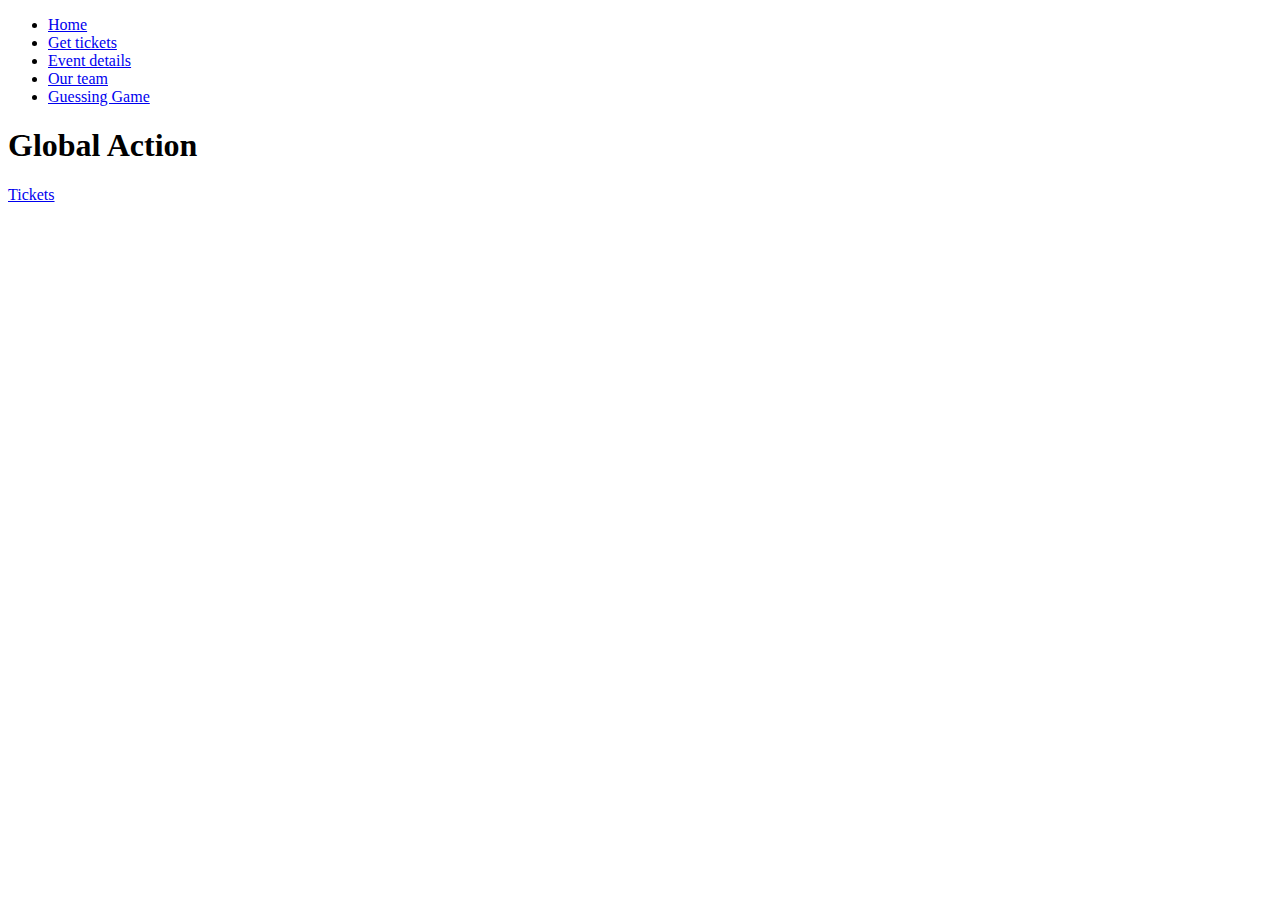
==== index.html @ 119efa30 "first commit" ====
<!DOCTYPE html>
<html lang="en">
<head>
	<title>Global Action</title>
	<link rel="stylesheet" href="style.css">
</head>
<body>
	<div class="wrapper">
		<div class="navbar">
			<ul>
				<li><a href="index.html">Home</a></li>
				<li><a href="page2.html">Get tickets</a></li>
				<li><a href="page3.html">Event details</a></li>
				<li><a href="page4.html">Our team</a></li>
				<li><a href="page5.html">Guessing Game</a></li>
			</ul>
		</div>
		<div class="header">
			<h1>Global Action</h1>
		</div>
		<div class="main">
			
			<p></p>
		</div>
	</div>
	
	<a href="page2.html">Tickets</a>
	
</body>

</html>
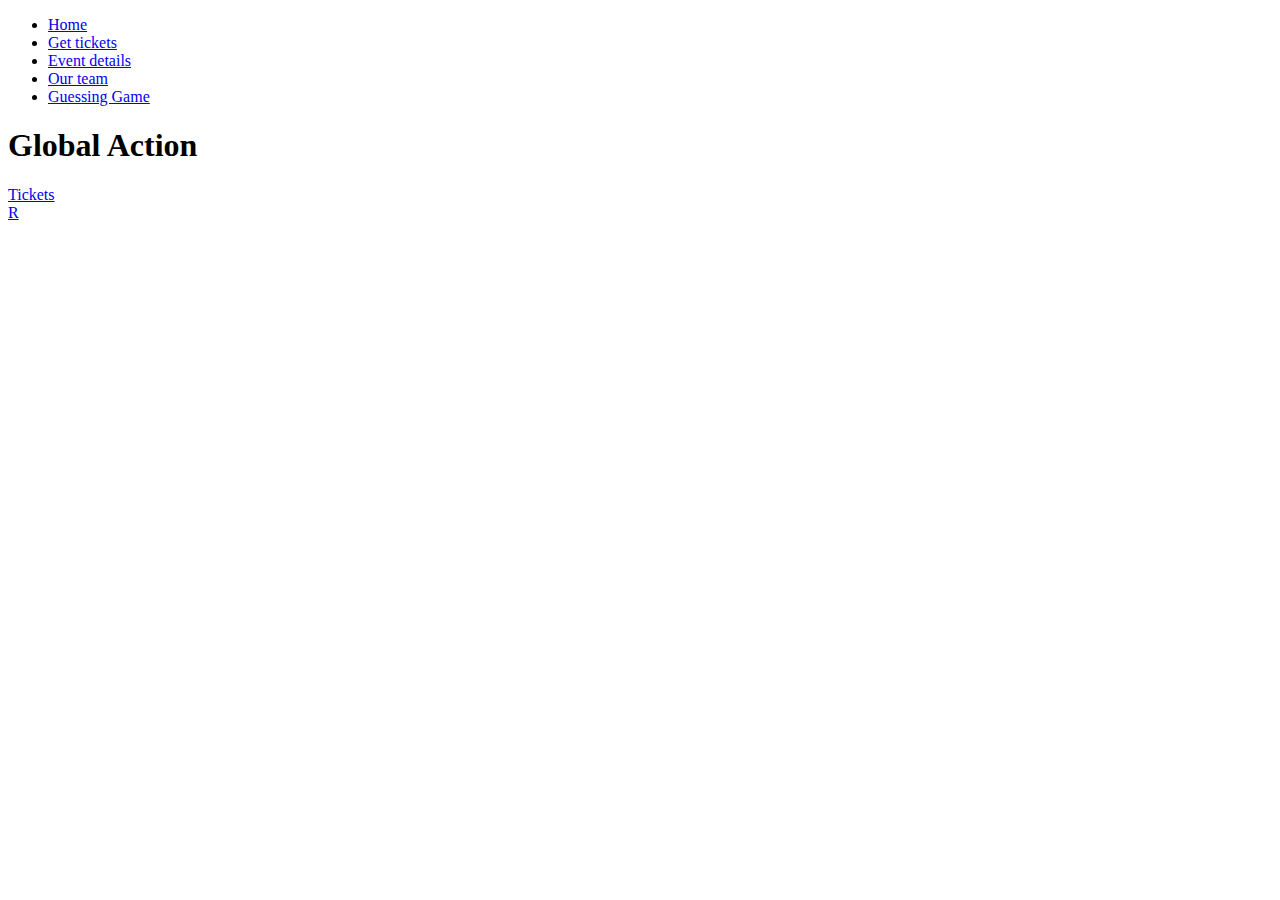
==== commit 88eb178d: "second commit" ====
--- a/index.html
+++ b/index.html
@@ -1,20 +1,34 @@
 <!DOCTYPE html>
 <html lang="en">
 <head>
+	<meta charset="utf-8">
+    <meta name="viewport" content="width=device-width, initial-scale=1">
+	
+	<link href="https://cdn.jsdelivr.net/npm/bootstrap@5.3.2/dist/css/bootstrap.min.css" rel="stylesheet" integrity="sha384-T3c6CoIi6uLrA9TneNEoa7RxnatzjcDSCmG1MXxSR1GAsXEV/Dwwykc2MPK8M2HN" crossorigin="anonymous">
 	<title>Global Action</title>
-	<link rel="stylesheet" href="style.css">
+	
 </head>
 <body>
-	<div class="wrapper">
+	<div class="container-fluid">
 		<div class="navbar">
 			<ul>
-				<li><a href="index.html">Home</a></li>
-				<li><a href="page2.html">Get tickets</a></li>
-				<li><a href="page3.html">Event details</a></li>
-				<li><a href="page4.html">Our team</a></li>
-				<li><a href="page5.html">Guessing Game</a></li>
+				<li class="nav-item">
+					<a class="nav-link" href="index.html">Home</a>
+				</li>
+				<li class="nav-item">
+					<a class="nav-link" href="page2.html">Get tickets</a>
+				</li>
+				<li class="nav-item">
+					<a class="nav-link" href="page3.html">Event details</a>
+				</li>
+				<li class="nav-item">
+					<a class="nav-link" href="page4.html">Our team</a>
+				</li>
+				<li class="nav-item">
+					<a class="nav-link" href="page5.html">Guessing Game</a>
+				</li>
 			</ul>
-		</div>
+	</div>
 		<div class="header">
 			<h1>Global Action</h1>
 		</div>
@@ -22,10 +36,12 @@
 			
 			<p></p>
 		</div>
+	
 	</div>
-	
 	<a href="page2.html">Tickets</a>
-	
+	<br>
+	<a href="https://www.pexels.com/photo/person-with-toy-airplane-on-world-map-3769138/">R</a>
+	<script src="https://cdn.jsdelivr.net/npm/bootstrap@5.3.2/dist/js/bootstrap.bundle.min.js" integrity="sha384-C6RzsynM9kWDrMNeT87bh95OGNyZPhcTNXj1NW7RuBCsyN/o0jlpcV8Qyq46cDfL" crossorigin="anonymous"></script>
 </body>
 
 </html>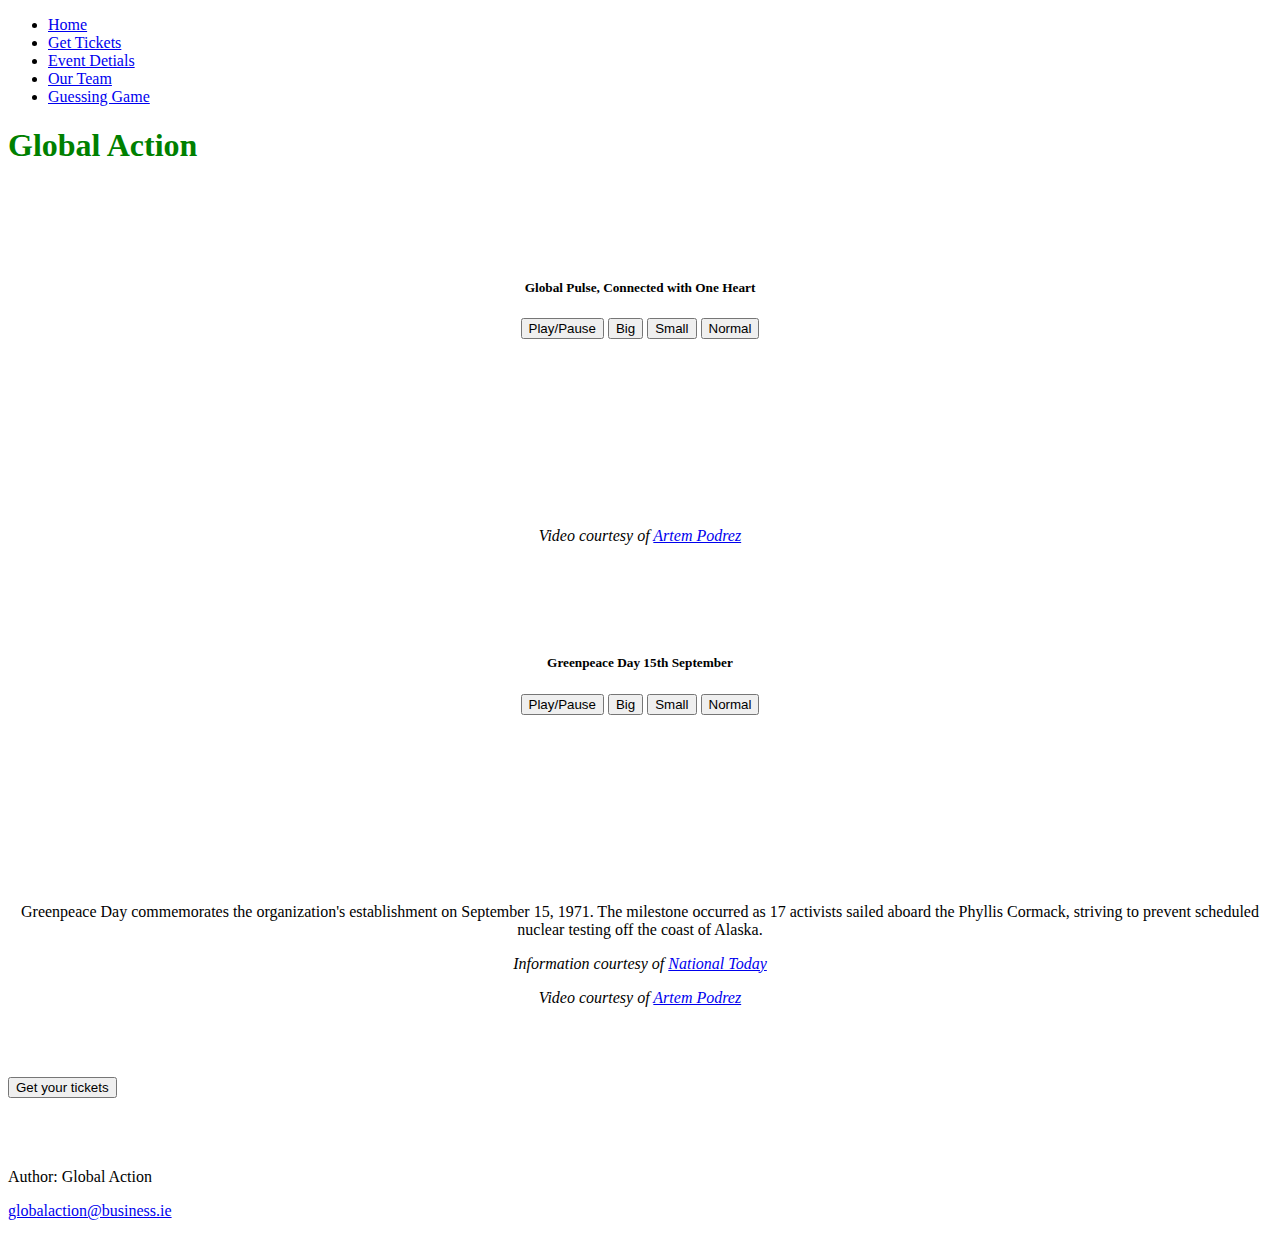
==== commit a005ebe1: "added some elemnets(images&videos)" ====
--- a/index.html
+++ b/index.html
@@ -1,47 +1,177 @@
 <!DOCTYPE html>
 <html lang="en">
 <head>
-	<meta charset="utf-8">
-    <meta name="viewport" content="width=device-width, initial-scale=1">
-	
+	<!--copied and pasted from W3School metadata-->
+	<meta charset="UTF-8">
+	<meta name="description" content="Global Action home page">
+	<meta name="keywords" content="HTML, CSS, JavaScript">
+	<meta name="author" content="Linru Wang">
+	<meta name="viewport" content="width=device-width, initial-scale=1.0">
+	<link rel="stylesheet" href="styles.css">
+	<!--Connect to google fonts-->
+	<link rel="preconnect" href="https://fonts.googleapis.com">
+	<link rel="preconnect" href="https://fonts.gstatic.com" crossorigin>
+	<link href="https://fonts.googleapis.com/css2?family=Lora:wght@700&family=Source+Sans+3:wght@500&display=swap" rel="stylesheet">
+	<!--copied and pasted from Bootstrap-->
 	<link href="https://cdn.jsdelivr.net/npm/bootstrap@5.3.2/dist/css/bootstrap.min.css" rel="stylesheet" integrity="sha384-T3c6CoIi6uLrA9TneNEoa7RxnatzjcDSCmG1MXxSR1GAsXEV/Dwwykc2MPK8M2HN" crossorigin="anonymous">
+	<!--name of the website-->
 	<title>Global Action</title>
 	
+
+
+
 </head>
 <body>
-	<div class="container-fluid">
-		<div class="navbar">
-			<ul>
+	<!-- Going to use bootstrap container to maintain the page -->
+	<div class="container-fluid"> 
+		<div class="text-bg-dark p-3">
+			<ul class="nav justify-content-center"> 
 				<li class="nav-item">
-					<a class="nav-link" href="index.html">Home</a>
+					<a class="nav-link active" href="index.html">Home</a>
 				</li>
 				<li class="nav-item">
-					<a class="nav-link" href="page2.html">Get tickets</a>
+					<a class="nav-link active" href="page2.html">Get Tickets</a>
 				</li>
 				<li class="nav-item">
-					<a class="nav-link" href="page3.html">Event details</a>
+					<a class="nav-link active" href="page3.html">Event Detials</a>
 				</li>
 				<li class="nav-item">
-					<a class="nav-link" href="page4.html">Our team</a>
+					<a class="nav-link active" href="page4.html">Our Team</a>
 				</li>
 				<li class="nav-item">
-					<a class="nav-link" href="page5.html">Guessing Game</a>
+					<a class="nav-link active" href="page5.html">Guessing Game</a>
 				</li>
+					  
 			</ul>
+		</div> 
 	</div>
 		<div class="header">
-			<h1>Global Action</h1>
+			<!--Making the head in the center of page-->
+			<div class="row text-center">	
+				<div class="col-sm-12">
+					<h1>Global Action</h1>
+				</div>
+			</div>
 		</div>
+		<br><br><br><br>
+		
 		<div class="main">
+		
+			<!--Pasted from W3School for using JavaScript-->
+			<div style="text-align:center"> 
+			<h5>Global Pulse, Connected with One Heart</h5>
+			<button onclick="playPause()">Play/Pause</button> 
+			<button onclick="makeBig()">Big</button>
+			<button onclick="makeSmall()">Small</button>
+			<button onclick="makeNormal()">Normal</button>
+		
+			<br><br>
+			<!--Going to Connect to few videos-->
+			<video id="v1" width="420">
+				<source src="video/v1.mp4" type="video/mp4">
+				<source src="video/v1.ogg" type="video/ogg">
+				Your browser does not support HTML video.
+			</video>
 			
-			<p></p>
+			<script> 
+				var myVideo = document.getElementById("v1"); 
+
+				function playPause() { 
+				  if (myVideo.paused) 
+					myVideo.play(); 
+				  else 
+					myVideo.pause(); 
+				} 
+
+				function makeBig() { 
+					myVideo.width = 560; 
+				} 
+
+				function makeSmall() { 
+					myVideo.width = 320; 
+				} 
+
+				function makeNormal() { 
+					myVideo.width = 420; 
+				} 
+			</script> 
+			<!--Use "em" to make the letters by italic-->
+			<p><em>Video courtesy of <a href="https://www.pexels.com/video/an-animation-of-hands-with-a-globe-and-a-heart-7048714/" target="_blank">Artem Podrez</a></em>
+			</div>
+			</p>
+			<br>
+			<br>
+			<br>
+			<br>
+			<div style="text-align:center"> 
+			<h5>Greenpeace Day 15th September</h5>
+			<button onclick="playPause2()">Play/Pause</button> 
+			<button onclick="makeBig2()">Big</button>
+			<button onclick="makeSmall2()">Small</button>
+			<button onclick="makeNormal2()">Normal</button>
+		
+			<br><br>
+			<!--Going to Connect to few videos-->
+			<video id="v2" width="420">
+				<source src="video/v2.mp4" type="video/mp4">
+				<source src="video/v2.ogg" type="video/ogg">
+				Your browser does not support HTML video.
+			</video>
+			
+			<script> 
+				var myV2 = document.getElementById("v2"); 
+
+				function playPause2() { 
+				  if (myV2.paused) 
+					myV2.play(); 
+				  else 
+					myV2.pause(); 
+				} 
+
+				function makeBig2() { 
+					myV2.width = 560; 
+				} 
+
+				function makeSmall2() { 
+					myV2.width = 320; 
+				} 
+
+				function makeNormal2() { 
+					myV2.width = 420; 
+				} 
+			</script>
+			<p>Greenpeace Day commemorates the organization's establishment on September 15, 1971. The milestone occurred as 17 activists sailed aboard the Phyllis Cormack, striving to prevent scheduled nuclear testing off the coast of Alaska.</p>
+			<p><em>Information courtesy of <a href="https://nationaltoday.com/greenpeace-day/#:~:text=Greenpeace%20Day%20marks%20the%20day%20the%20organization%20was,to%20take%20place%20off%20the%20shores%20of%20Alaska." target="_blank">National Today</em></a>
+			</p>
+			</p><em>Video courtesy of <a href="https://www.pexels.com/video/animation-of-the-earth-rotating-7048720/" target="_blank">Artem Podrez</em></a>
+			</p>
 		</div>
+		<br>
+		<br>
+		<br>
+		<!--Going to have a button for each page which connected to tickets page and make them in the center of page-->
+		<div class="row text-center">
+			<div class="col-sm-12">
+				<a href = "page2.html" id="tickets"><button type="button" onclick="document.getElementById('tickets').innerHTML = Date()">Get your tickets</button></a>
+			</div>
+		</div>
+
+
+	<script src="https://cdn.jsdelivr.net/npm/bootstrap@5.3.2/dist/js/bootstrap.bundle.min.js" integrity="sha384-C6RzsynM9kWDrMNeT87bh95OGNyZPhcTNXj1NW7RuBCsyN/o0jlpcV8Qyq46cDfL" crossorigin="anonymous">
+	</script>
+	<br>
+	<br>
+	<br>
+	<!--Use DOM to change the h1 color-->
+	<footer>
+	<p>Author: Global Action</p>
+	<p><a href="index.html">globalaction@business.ie</a></p>
+	</footer>
+	<!--Use DOM to change the h1 color-->
+	<script>
+		document.getElementsByTagName("h1")[0].style.color = "green"
+	</script>
 	
-	</div>
-	<a href="page2.html">Tickets</a>
-	<br>
-	<a href="https://www.pexels.com/photo/person-with-toy-airplane-on-world-map-3769138/">R</a>
-	<script src="https://cdn.jsdelivr.net/npm/bootstrap@5.3.2/dist/js/bootstrap.bundle.min.js" integrity="sha384-C6RzsynM9kWDrMNeT87bh95OGNyZPhcTNXj1NW7RuBCsyN/o0jlpcV8Qyq46cDfL" crossorigin="anonymous"></script>
 </body>
 
 </html>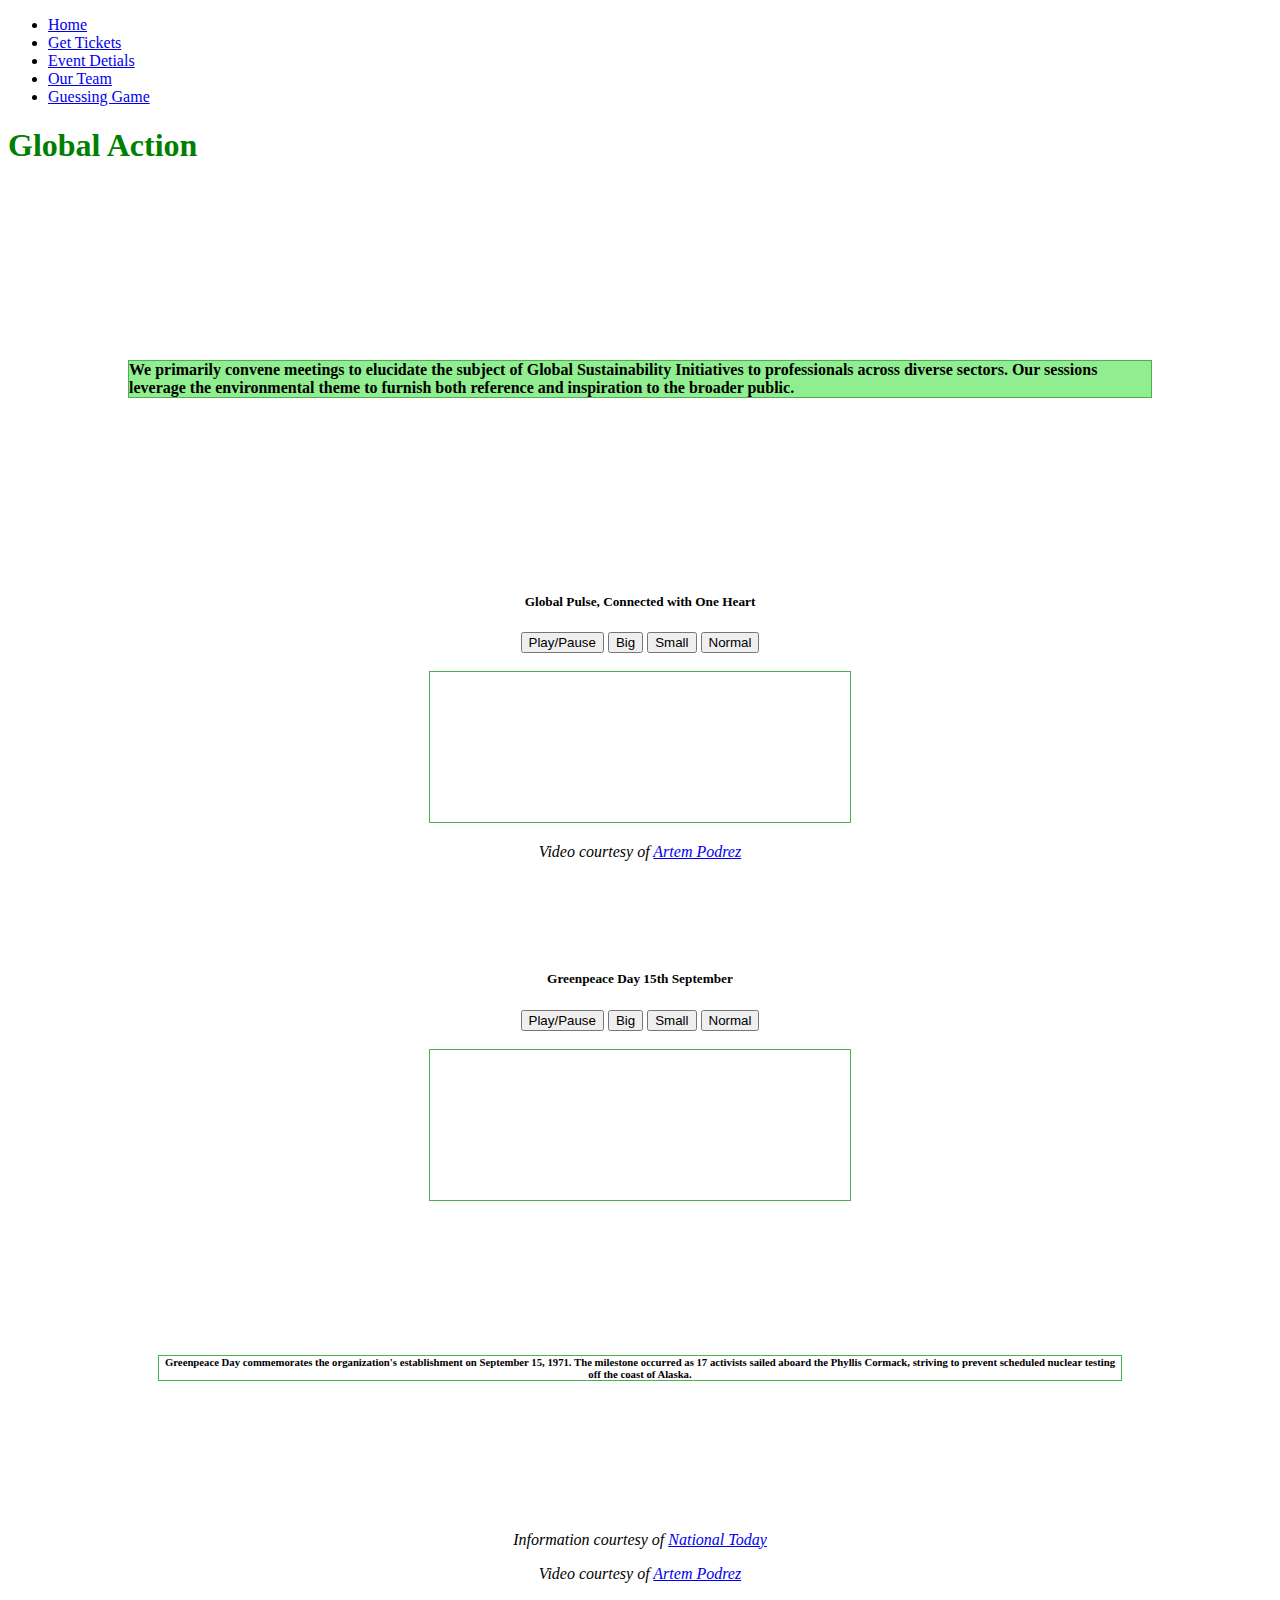
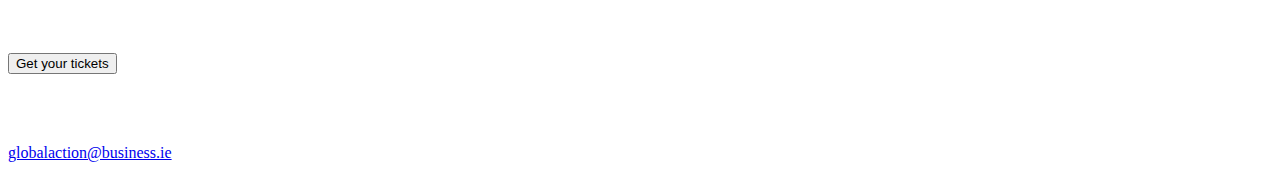
==== commit f3523629: "css folder & edit commit" ====
--- a/index.html
+++ b/index.html
@@ -1,3 +1,5 @@
+<!--Linru Wang-->
+
 <!DOCTYPE html>
 <html lang="en">
 <head>
@@ -7,7 +9,7 @@
 	<meta name="keywords" content="HTML, CSS, JavaScript">
 	<meta name="author" content="Linru Wang">
 	<meta name="viewport" content="width=device-width, initial-scale=1.0">
-	<link rel="stylesheet" href="styles.css">
+	<link rel="stylesheet" type="text/css" href="css/style.css">
 	<!--Connect to google fonts-->
 	<link rel="preconnect" href="https://fonts.googleapis.com">
 	<link rel="preconnect" href="https://fonts.gstatic.com" crossorigin>
@@ -45,19 +47,19 @@
 			</ul>
 		</div> 
 	</div>
-		<div class="header">
-			<!--Making the head in the center of page-->
+	
+		<div class="main">
 			<div class="row text-center">	
 				<div class="col-sm-12">
 					<h1>Global Action</h1>
 				</div>
 			</div>
-		</div>
-		<br><br><br><br>
-		
-		<div class="main">
-		
+			<br><br><br>
+			<h4>We primarily convene meetings to elucidate the subject of<b> Global Sustainability Initiatives </b>to professionals across diverse sectors. Our sessions leverage the environmental theme to furnish both reference and inspiration to the broader public.</h4>			
+			
+			
 			<!--Pasted from W3School for using JavaScript-->
+			<br><br><br>
 			<div style="text-align:center"> 
 			<h5>Global Pulse, Connected with One Heart</h5>
 			<button onclick="playPause()">Play/Pause</button> 
@@ -66,7 +68,9 @@
 			<button onclick="makeNormal()">Normal</button>
 		
 			<br><br>
-			<!--Going to Connect to few videos-->
+
+
+			<!--Going to Connect to few videos-->			
 			<video id="v1" width="420">
 				<source src="video/v1.mp4" type="video/mp4">
 				<source src="video/v1.ogg" type="video/ogg">
@@ -95,14 +99,13 @@
 					myVideo.width = 420; 
 				} 
 			</script> 
+			
+			
 			<!--Use "em" to make the letters by italic-->
 			<p><em>Video courtesy of <a href="https://www.pexels.com/video/an-animation-of-hands-with-a-globe-and-a-heart-7048714/" target="_blank">Artem Podrez</a></em>
 			</div>
 			</p>
-			<br>
-			<br>
-			<br>
-			<br>
+			<br><br><br><br>
 			<div style="text-align:center"> 
 			<h5>Greenpeace Day 15th September</h5>
 			<button onclick="playPause2()">Play/Pause</button> 
@@ -111,6 +114,8 @@
 			<button onclick="makeNormal2()">Normal</button>
 		
 			<br><br>
+			
+			
 			<!--Going to Connect to few videos-->
 			<video id="v2" width="420">
 				<source src="video/v2.mp4" type="video/mp4">
@@ -140,15 +145,16 @@
 					myV2.width = 420; 
 				} 
 			</script>
-			<p>Greenpeace Day commemorates the organization's establishment on September 15, 1971. The milestone occurred as 17 activists sailed aboard the Phyllis Cormack, striving to prevent scheduled nuclear testing off the coast of Alaska.</p>
+			<h6><b>Greenpeace Day</b> commemorates the organization's establishment on September 15, 1971. The milestone occurred as 17 activists sailed aboard the Phyllis Cormack, striving to prevent scheduled nuclear testing off the coast of Alaska.</h6>
 			<p><em>Information courtesy of <a href="https://nationaltoday.com/greenpeace-day/#:~:text=Greenpeace%20Day%20marks%20the%20day%20the%20organization%20was,to%20take%20place%20off%20the%20shores%20of%20Alaska." target="_blank">National Today</em></a>
 			</p>
-			</p><em>Video courtesy of <a href="https://www.pexels.com/video/animation-of-the-earth-rotating-7048720/" target="_blank">Artem Podrez</em></a>
+			<p><em>Video courtesy of <a href="https://www.pexels.com/video/animation-of-the-earth-rotating-7048720/" target="_blank">Artem Podrez</em></a>
 			</p>
+			</div>
 		</div>
-		<br>
-		<br>
-		<br>
+		<br><br><br>
+		
+		
 		<!--Going to have a button for each page which connected to tickets page and make them in the center of page-->
 		<div class="row text-center">
 			<div class="col-sm-12">
@@ -159,14 +165,16 @@
 
 	<script src="https://cdn.jsdelivr.net/npm/bootstrap@5.3.2/dist/js/bootstrap.bundle.min.js" integrity="sha384-C6RzsynM9kWDrMNeT87bh95OGNyZPhcTNXj1NW7RuBCsyN/o0jlpcV8Qyq46cDfL" crossorigin="anonymous">
 	</script>
-	<br>
-	<br>
-	<br>
+	<br><br><br>
+	
+	
 	<!--Use DOM to change the h1 color-->
 	<footer>
-	<p>Author: Global Action</p>
+
 	<p><a href="index.html">globalaction@business.ie</a></p>
 	</footer>
+	
+	
 	<!--Use DOM to change the h1 color-->
 	<script>
 		document.getElementsByTagName("h1")[0].style.color = "green"
--- a/css/style.css
+++ b/css/style.css
@@ -0,0 +1,15 @@
+/*style.css*/
+
+
+h4{
+	margin:120px;
+	border: 1px solid #4CAF50;
+	background-color: lightgreen;
+}
+video{
+	border: 1px solid #4CAF50;
+}
+h6{
+	margin:150px;
+	border: 1px solid #4CAF50;
+}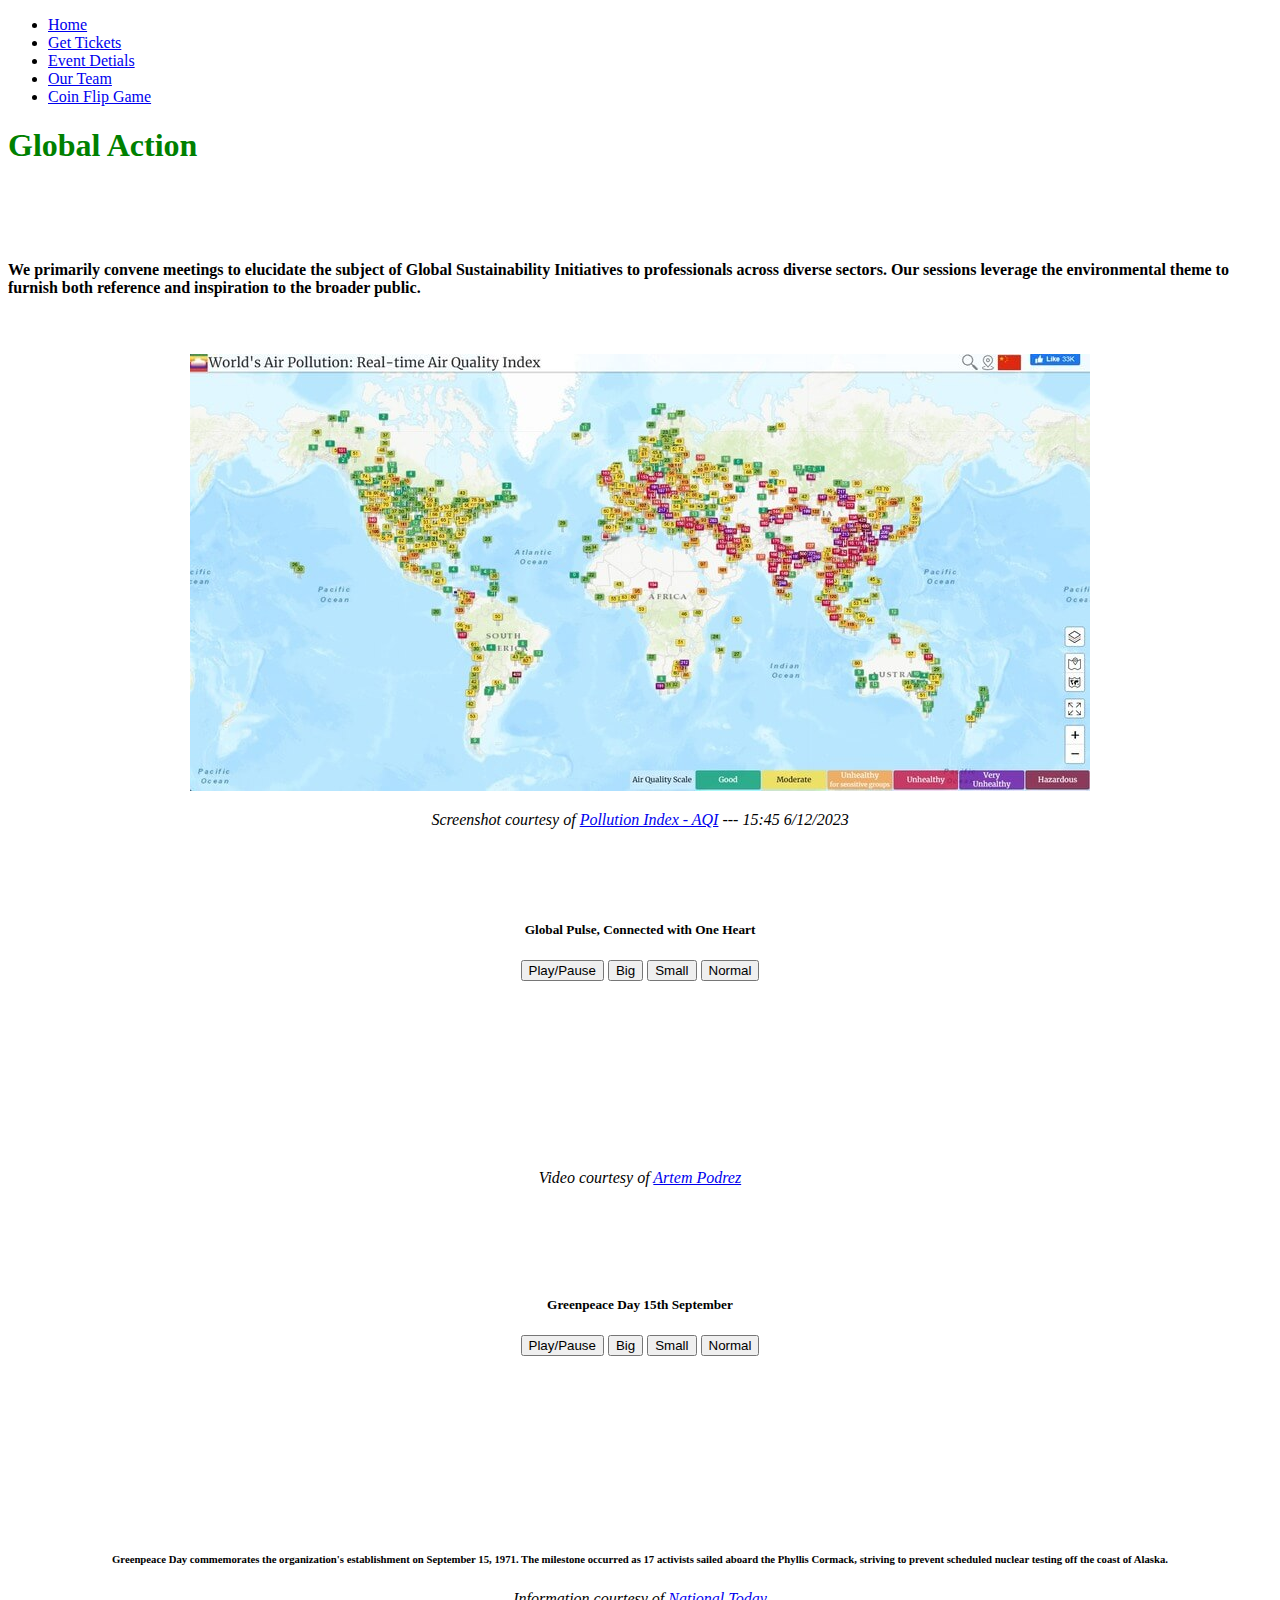
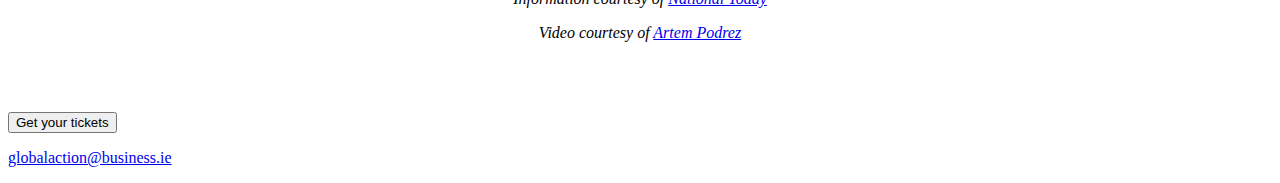
==== commit f3f69d32: "edit commit" ====
--- a/index.html
+++ b/index.html
@@ -1,6 +1,7 @@
 <!--Linru Wang-->
 
 <!DOCTYPE html>
+
 <html lang="en">
 <head>
 	<!--copied and pasted from W3School metadata-->
@@ -9,7 +10,7 @@
 	<meta name="keywords" content="HTML, CSS, JavaScript">
 	<meta name="author" content="Linru Wang">
 	<meta name="viewport" content="width=device-width, initial-scale=1.0">
-	<link rel="stylesheet" type="text/css" href="css/style.css">
+	<link rel="stylesheet" href="style.css">
 	<!--Connect to google fonts-->
 	<link rel="preconnect" href="https://fonts.googleapis.com">
 	<link rel="preconnect" href="https://fonts.gstatic.com" crossorigin>
@@ -41,7 +42,7 @@
 					<a class="nav-link active" href="page4.html">Our Team</a>
 				</li>
 				<li class="nav-item">
-					<a class="nav-link active" href="page5.html">Guessing Game</a>
+					<a class="nav-link active" href="page5.html">Coin Flip Game</a>
 				</li>
 					  
 			</ul>
@@ -55,13 +56,20 @@
 				</div>
 			</div>
 			<br><br><br>
-			<h4>We primarily convene meetings to elucidate the subject of<b> Global Sustainability Initiatives </b>to professionals across diverse sectors. Our sessions leverage the environmental theme to furnish both reference and inspiration to the broader public.</h4>			
+			<!--Introduction of our website-->
+			<h4>We primarily convene meetings to elucidate the subject of<b> Global Sustainability Initiatives </b>to professionals across diverse sectors. Our sessions leverage the environmental theme to furnish both reference and inspiration to the broader public.</h4>	
+			<br><br>
+			<div img style="text-align:center"> 
+				<img class="pImage" src="images/p.jpg" alt="Pollution"/>
+					<p><em>Screenshot courtesy of <a href="https://waqi.info/" target="_blank">Pollution Index - AQI</a> --- 15:45 6/12/2023</em></p>
+			</div>
 			
-			
-			<!--Pasted from W3School for using JavaScript-->
+			<!--Pasted from https://www.w3schools.com/html/tryit.asp?filename=tryhtml_styles_text-align for using HTML text-align-->
 			<br><br><br>
 			<div style="text-align:center"> 
 			<h5>Global Pulse, Connected with One Heart</h5>
+			
+			<!--Studied from https://www.w3schools.com/html/tryit.asp?filename=tryhtml5_video_js_prop-->
 			<button onclick="playPause()">Play/Pause</button> 
 			<button onclick="makeBig()">Big</button>
 			<button onclick="makeSmall()">Small</button>
@@ -77,6 +85,54 @@
 				Your browser does not support HTML video.
 			</video>
 			
+			
+			<!--Use "em" to make the letters by italic-->
+			<p><em>Video courtesy of <a href="https://www.pexels.com/video/an-animation-of-hands-with-a-globe-and-a-heart-7048714/" target="_blank">Artem Podrez</a></em></p>
+			</div>		
+			<br><br><br><br>
+			<div style="text-align:center"> 
+			<h5>Greenpeace Day 15th September</h5>
+			<button onclick="playPause2()">Play/Pause</button> 
+			<button onclick="makeBig2()">Big</button>
+			<button onclick="makeSmall2()">Small</button>
+			<button onclick="makeNormal2()">Normal</button>	
+			<br><br>
+			
+			<!--Studied from W3 School https://www.w3schools.com/html/html5_video.asp-->
+			<video id="v2" width="420">
+				<source src="video/v2.mp4" type="video/mp4">
+				<source src="video/v2.ogg" type="video/ogg">
+				Your browser does not support HTML video.
+			</video>
+			<!--Google searched about special global day-->
+			<h6><b>Greenpeace Day</b> commemorates the organization's establishment on September 15, 1971. The milestone occurred as 17 activists sailed aboard the Phyllis Cormack, striving to prevent scheduled nuclear testing off the coast of Alaska.</h6>
+			<p><em>Information courtesy of <a href="https://nationaltoday.com/greenpeace-day/#:~:text=Greenpeace%20Day%20marks%20the%20day%20the%20organization%20was,to%20take%20place%20off%20the%20shores%20of%20Alaska." target="_blank">National Today</em></a>
+			</p>
+			<!--The "courtesy of" language idea from other webpages-->
+			<p><em>Video courtesy of <a href="https://www.pexels.com/video/animation-of-the-earth-rotating-7048720/" target="_blank">Artem Podrez</em></a></p>
+			</div>
+		</div>
+		<br><br><br>
+		
+	
+	<!--Use DOM to change the h1 color-->
+	<div class="footer">
+		<!--Going to have a button for each page which connected to tickets page and make them in the center of page-->
+		<div class="row text-center">
+			<div class="col-sm-12">
+				<a href = "page2.html" id="tickets"><button type="button" onclick="document.getElementById('tickets').innerHTML = Date()">Get your tickets</button></a>
+			</div>
+		</div>
+		<p><a href="index.html">globalaction@business.ie</a></p>
+	</div>
+	
+			
+			<!--Start to use Script tags-->
+			<!--Use DOM to change the h1 color-->
+			<script>
+				document.getElementsByTagName("h1")[0].style.color = "green"
+			</script>
+			<!--Studied from https://www.w3schools.com/html/tryit.asp?filename=tryhtml5_video_js_prop-->
 			<script> 
 				var myVideo = document.getElementById("v1"); 
 
@@ -88,41 +144,18 @@
 				} 
 
 				function makeBig() { 
-					myVideo.width = 560; 
+					myVideo.width = 580; 
 				} 
 
 				function makeSmall() { 
-					myVideo.width = 320; 
+					myVideo.width = 330; 
 				} 
 
 				function makeNormal() { 
 					myVideo.width = 420; 
 				} 
-			</script> 
-			
-			
-			<!--Use "em" to make the letters by italic-->
-			<p><em>Video courtesy of <a href="https://www.pexels.com/video/an-animation-of-hands-with-a-globe-and-a-heart-7048714/" target="_blank">Artem Podrez</a></em>
-			</div>
-			</p>
-			<br><br><br><br>
-			<div style="text-align:center"> 
-			<h5>Greenpeace Day 15th September</h5>
-			<button onclick="playPause2()">Play/Pause</button> 
-			<button onclick="makeBig2()">Big</button>
-			<button onclick="makeSmall2()">Small</button>
-			<button onclick="makeNormal2()">Normal</button>
+			</script> 	
 		
-			<br><br>
-			
-			
-			<!--Going to Connect to few videos-->
-			<video id="v2" width="420">
-				<source src="video/v2.mp4" type="video/mp4">
-				<source src="video/v2.ogg" type="video/ogg">
-				Your browser does not support HTML video.
-			</video>
-			
 			<script> 
 				var myV2 = document.getElementById("v2"); 
 
@@ -134,51 +167,20 @@
 				} 
 
 				function makeBig2() { 
-					myV2.width = 560; 
+					myV2.width = 580; 
 				} 
 
 				function makeSmall2() { 
-					myV2.width = 320; 
+					myV2.width = 330; 
 				} 
 
 				function makeNormal2() { 
 					myV2.width = 420; 
 				} 
 			</script>
-			<h6><b>Greenpeace Day</b> commemorates the organization's establishment on September 15, 1971. The milestone occurred as 17 activists sailed aboard the Phyllis Cormack, striving to prevent scheduled nuclear testing off the coast of Alaska.</h6>
-			<p><em>Information courtesy of <a href="https://nationaltoday.com/greenpeace-day/#:~:text=Greenpeace%20Day%20marks%20the%20day%20the%20organization%20was,to%20take%20place%20off%20the%20shores%20of%20Alaska." target="_blank">National Today</em></a>
-			</p>
-			<p><em>Video courtesy of <a href="https://www.pexels.com/video/animation-of-the-earth-rotating-7048720/" target="_blank">Artem Podrez</em></a>
-			</p>
-			</div>
-		</div>
-		<br><br><br>
-		
-		
-		<!--Going to have a button for each page which connected to tickets page and make them in the center of page-->
-		<div class="row text-center">
-			<div class="col-sm-12">
-				<a href = "page2.html" id="tickets"><button type="button" onclick="document.getElementById('tickets').innerHTML = Date()">Get your tickets</button></a>
-			</div>
-		</div>
-
-
-	<script src="https://cdn.jsdelivr.net/npm/bootstrap@5.3.2/dist/js/bootstrap.bundle.min.js" integrity="sha384-C6RzsynM9kWDrMNeT87bh95OGNyZPhcTNXj1NW7RuBCsyN/o0jlpcV8Qyq46cDfL" crossorigin="anonymous">
-	</script>
-	<br><br><br>
-	
-	
-	<!--Use DOM to change the h1 color-->
-	<footer>
-
-	<p><a href="index.html">globalaction@business.ie</a></p>
-	</footer>
-	
-	
-	<!--Use DOM to change the h1 color-->
-	<script>
-		document.getElementsByTagName("h1")[0].style.color = "green"
-	</script>
+			<!--Copied bootstrap-->
+			<script src="https://cdn.jsdelivr.net/npm/bootstrap@5.3.2/dist/js/bootstrap.bundle.min.js" integrity="sha384-C6RzsynM9kWDrMNeT87bh95OGNyZPhcTNXj1NW7RuBCsyN/o0jlpcV8Qyq46cDfL" crossorigin="anonymous">
+			</script>
 	
 </body>
 
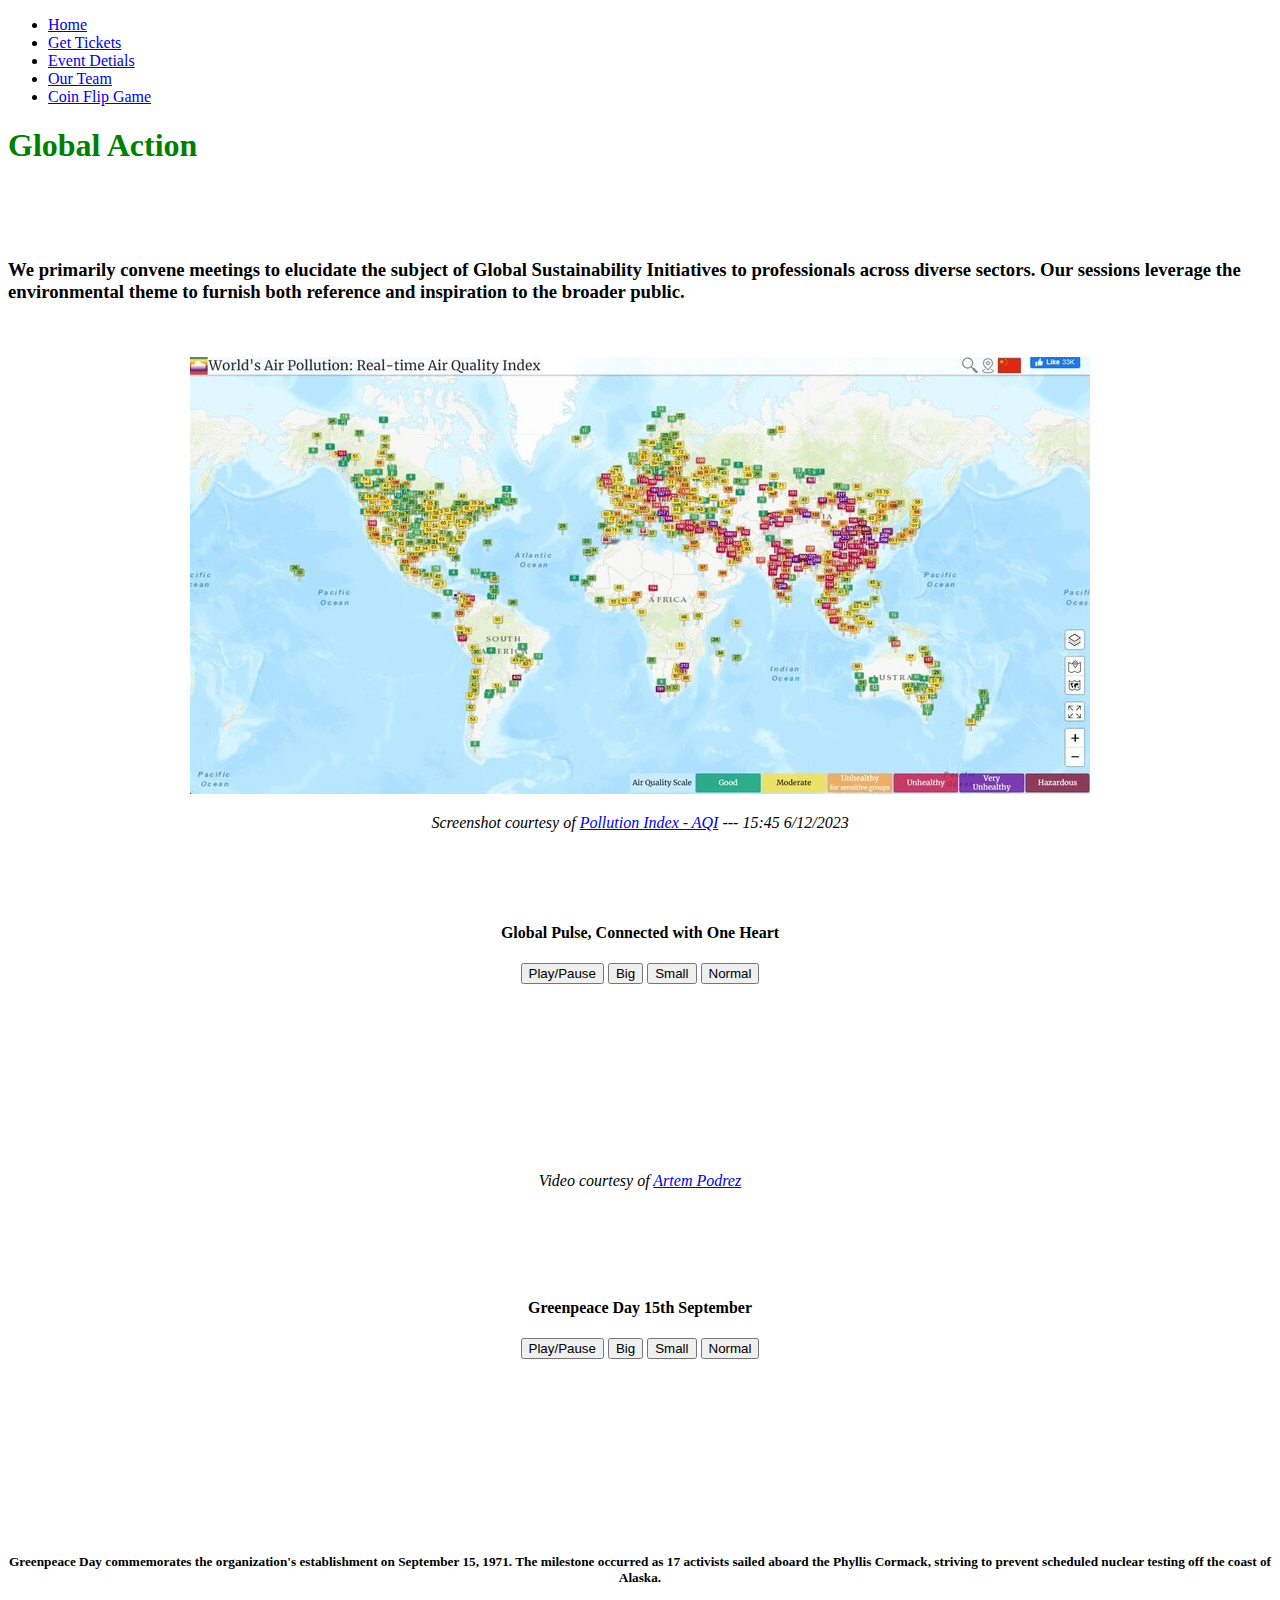
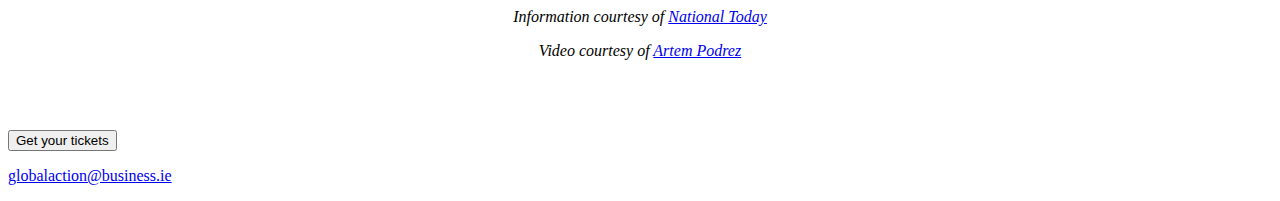
==== commit edb12414: "The edit again commit" ====
--- a/index.html
+++ b/index.html
@@ -10,7 +10,7 @@
 	<meta name="keywords" content="HTML, CSS, JavaScript">
 	<meta name="author" content="Linru Wang">
 	<meta name="viewport" content="width=device-width, initial-scale=1.0">
-	<link rel="stylesheet" href="style.css">
+	<link rel="stylesheet" href="CSS/style.css">
 	<!--Connect to google fonts-->
 	<link rel="preconnect" href="https://fonts.googleapis.com">
 	<link rel="preconnect" href="https://fonts.gstatic.com" crossorigin>
@@ -48,7 +48,7 @@
 			</ul>
 		</div> 
 	</div>
-	
+		<!--Start to do main information of Home page-->
 		<div class="main">
 			<div class="row text-center">	
 				<div class="col-sm-12">
@@ -56,18 +56,18 @@
 				</div>
 			</div>
 			<br><br><br>
-			<!--Introduction of our website-->
-			<h4>We primarily convene meetings to elucidate the subject of<b> Global Sustainability Initiatives </b>to professionals across diverse sectors. Our sessions leverage the environmental theme to furnish both reference and inspiration to the broader public.</h4>	
+			<!--Use h3,4,5 to avoid have same elements than other team member that easy to conected to CSS-->
+			<h3>We primarily convene meetings to elucidate the subject of<b> Global Sustainability Initiatives </b>to professionals across diverse sectors. Our sessions leverage the environmental theme to furnish both reference and inspiration to the broader public.</h3>	
 			<br><br>
-			<div img style="text-align:center"> 
+			<div style="text-align:center"> 
 				<img class="pImage" src="images/p.jpg" alt="Pollution"/>
 					<p><em>Screenshot courtesy of <a href="https://waqi.info/" target="_blank">Pollution Index - AQI</a> --- 15:45 6/12/2023</em></p>
 			</div>
 			
-			<!--Pasted from https://www.w3schools.com/html/tryit.asp?filename=tryhtml_styles_text-align for using HTML text-align-->
+			<!--Pasted from W3School for using JavaScript-->
 			<br><br><br>
 			<div style="text-align:center"> 
-			<h5>Global Pulse, Connected with One Heart</h5>
+			<h4>Global Pulse, Connected with One Heart</h4>
 			
 			<!--Studied from https://www.w3schools.com/html/tryit.asp?filename=tryhtml5_video_js_prop-->
 			<button onclick="playPause()">Play/Pause</button> 
@@ -91,7 +91,7 @@
 			</div>		
 			<br><br><br><br>
 			<div style="text-align:center"> 
-			<h5>Greenpeace Day 15th September</h5>
+			<h4>Greenpeace Day 15th September</h4>
 			<button onclick="playPause2()">Play/Pause</button> 
 			<button onclick="makeBig2()">Big</button>
 			<button onclick="makeSmall2()">Small</button>
@@ -105,7 +105,7 @@
 				Your browser does not support HTML video.
 			</video>
 			<!--Google searched about special global day-->
-			<h6><b>Greenpeace Day</b> commemorates the organization's establishment on September 15, 1971. The milestone occurred as 17 activists sailed aboard the Phyllis Cormack, striving to prevent scheduled nuclear testing off the coast of Alaska.</h6>
+			<h5><b>Greenpeace Day</b> commemorates the organization's establishment on September 15, 1971. The milestone occurred as 17 activists sailed aboard the Phyllis Cormack, striving to prevent scheduled nuclear testing off the coast of Alaska.</h5>
 			<p><em>Information courtesy of <a href="https://nationaltoday.com/greenpeace-day/#:~:text=Greenpeace%20Day%20marks%20the%20day%20the%20organization%20was,to%20take%20place%20off%20the%20shores%20of%20Alaska." target="_blank">National Today</em></a>
 			</p>
 			<!--The "courtesy of" language idea from other webpages-->
@@ -154,8 +154,7 @@
 				function makeNormal() { 
 					myVideo.width = 420; 
 				} 
-			</script> 	
-		
+			</script> 			
 			<script> 
 				var myV2 = document.getElementById("v2"); 
 
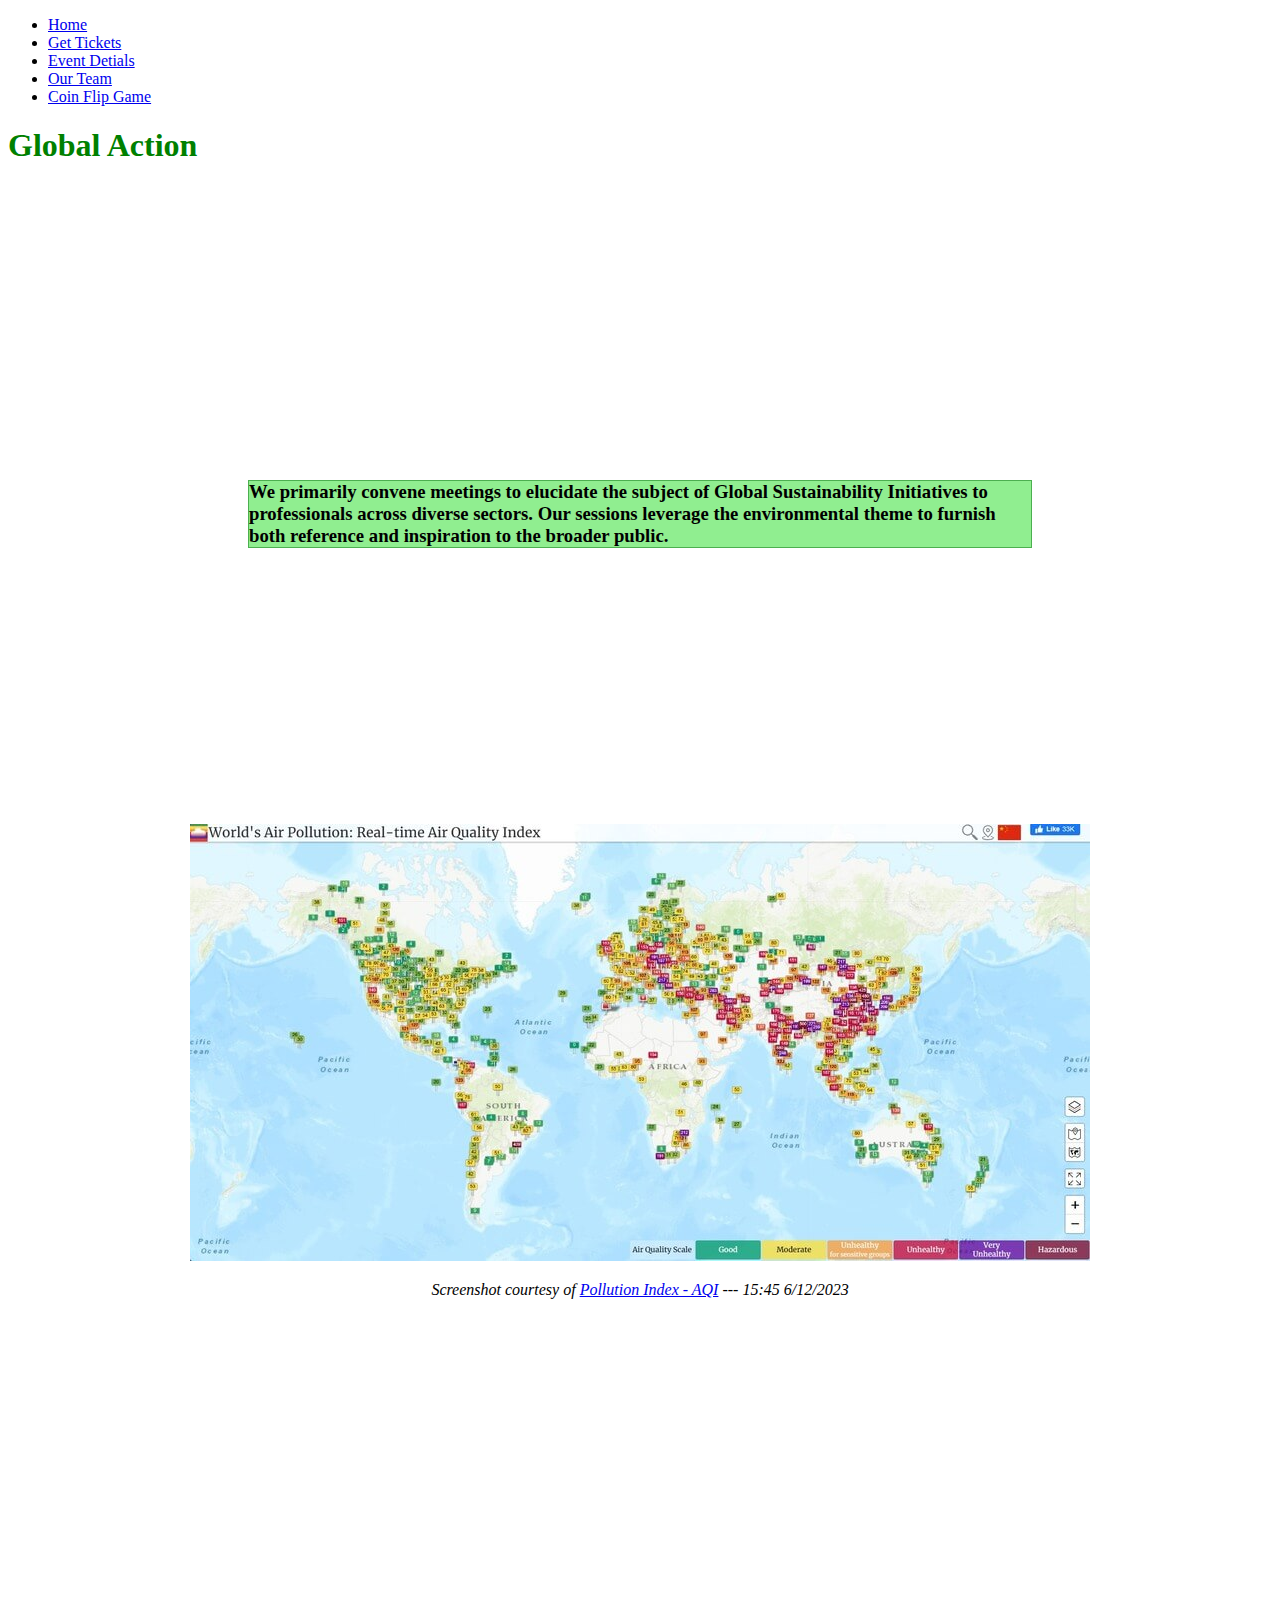
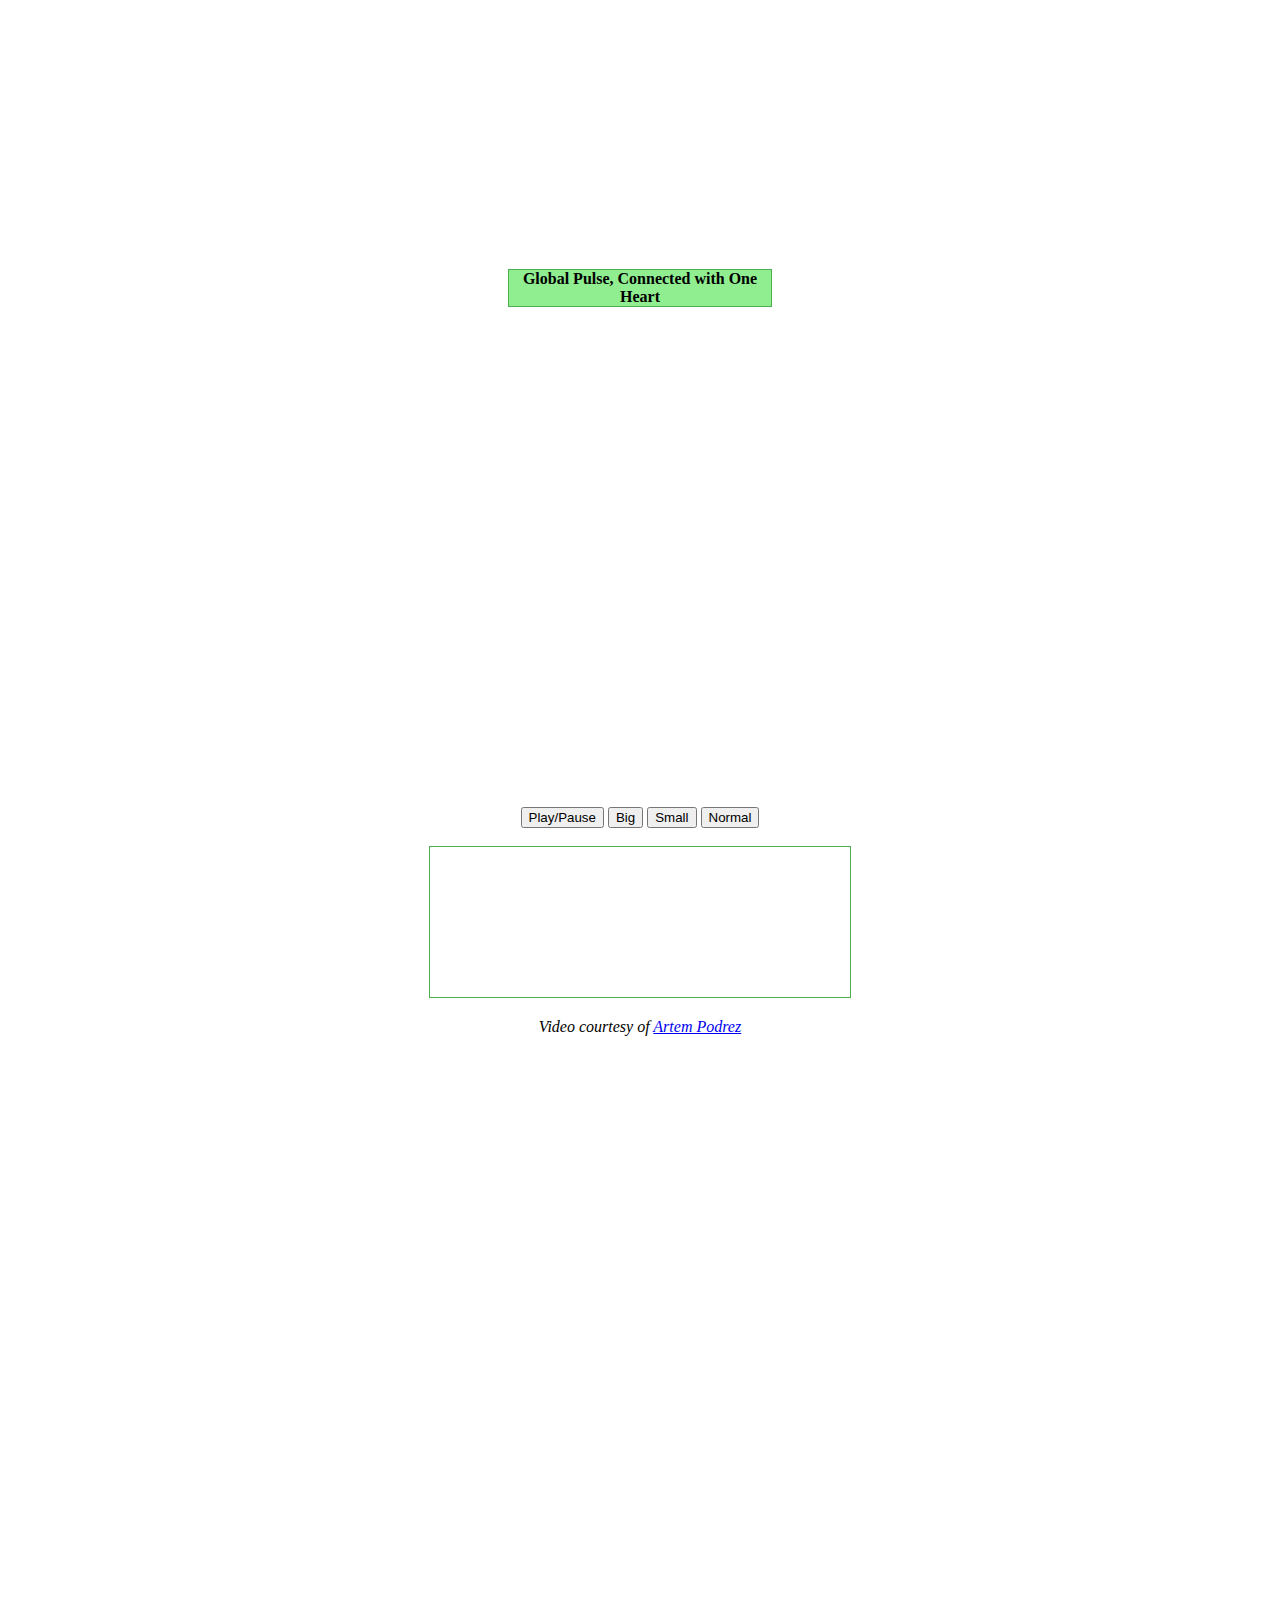
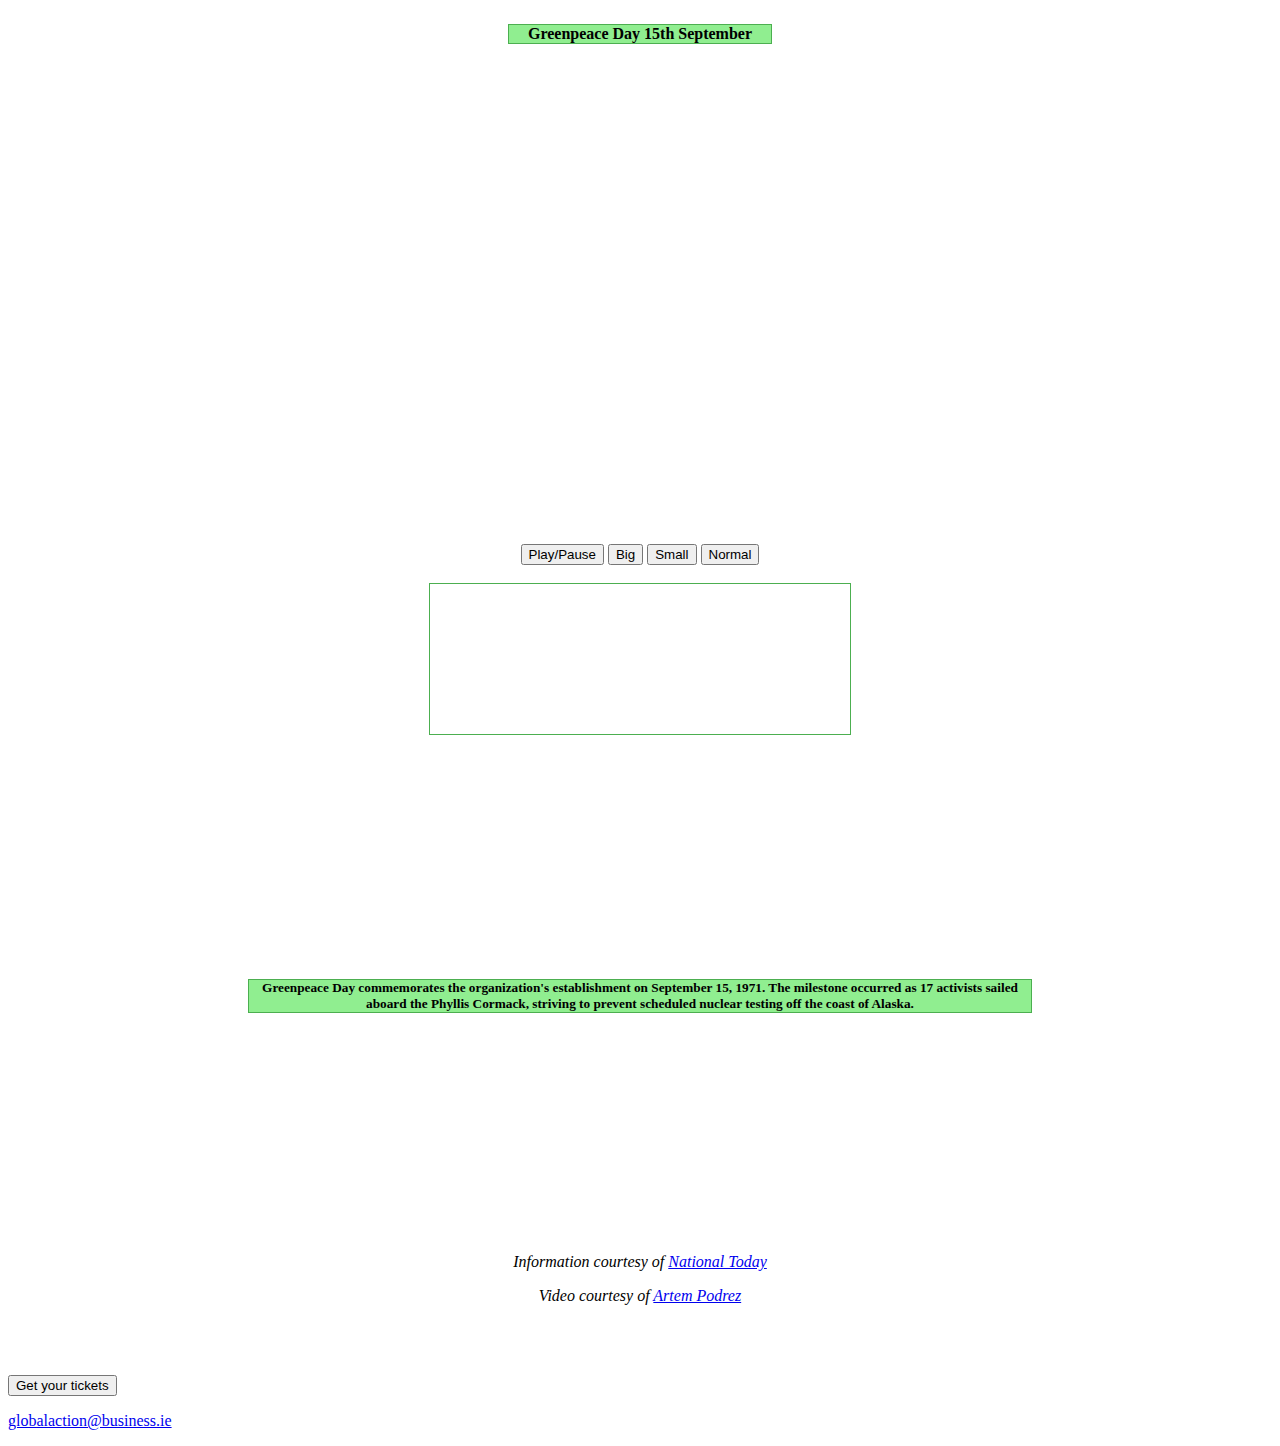
==== commit b59dafb3: "final commit" ====
--- a/index.html
+++ b/index.html
@@ -10,8 +10,8 @@
 	<meta name="keywords" content="HTML, CSS, JavaScript">
 	<meta name="author" content="Linru Wang">
 	<meta name="viewport" content="width=device-width, initial-scale=1.0">
-	<link rel="stylesheet" href="CSS/style.css">
-	<!--Connect to google fonts-->
+	<link rel="stylesheet" href="style.css">
+	<!--Connect to google fonts for CSS-->
 	<link rel="preconnect" href="https://fonts.googleapis.com">
 	<link rel="preconnect" href="https://fonts.gstatic.com" crossorigin>
 	<link href="https://fonts.googleapis.com/css2?family=Lora:wght@700&family=Source+Sans+3:wght@500&display=swap" rel="stylesheet">
@@ -28,6 +28,7 @@
 	<!-- Going to use bootstrap container to maintain the page -->
 	<div class="container-fluid"> 
 		<div class="text-bg-dark p-3">
+			<!--Navigation menu-->
 			<ul class="nav justify-content-center"> 
 				<li class="nav-item">
 					<a class="nav-link active" href="index.html">Home</a>
@@ -56,9 +57,10 @@
 				</div>
 			</div>
 			<br><br><br>
-			<!--Use h3,4,5 to avoid have same elements than other team member that easy to conected to CSS-->
+			<!--Use h3,4,5 to avoid conflicts with other team memners' styleCSS-->
 			<h3>We primarily convene meetings to elucidate the subject of<b> Global Sustainability Initiatives </b>to professionals across diverse sectors. Our sessions leverage the environmental theme to furnish both reference and inspiration to the broader public.</h3>	
 			<br><br>
+			<!--image section-->
 			<div style="text-align:center"> 
 				<img class="pImage" src="images/p.jpg" alt="Pollution"/>
 					<p><em>Screenshot courtesy of <a href="https://waqi.info/" target="_blank">Pollution Index - AQI</a> --- 15:45 6/12/2023</em></p>
@@ -68,7 +70,7 @@
 			<br><br><br>
 			<div style="text-align:center"> 
 			<h4>Global Pulse, Connected with One Heart</h4>
-			
+			<!--video section-->
 			<!--Studied from https://www.w3schools.com/html/tryit.asp?filename=tryhtml5_video_js_prop-->
 			<button onclick="playPause()">Play/Pause</button> 
 			<button onclick="makeBig()">Big</button>
@@ -78,7 +80,7 @@
 			<br><br>
 
 
-			<!--Going to Connect to few videos-->			
+			<!--video 1-->			
 			<video id="v1" width="420">
 				<source src="video/v1.mp4" type="video/mp4">
 				<source src="video/v1.ogg" type="video/ogg">
--- a/style.css
+++ b/style.css
@@ -0,0 +1,29 @@
+/*style.css*/
+
+/*Linru Wang All CSS done by me*/
+
+/*Going to do border, use margin to create space around elements and have few background color in the borders*/
+h3{
+	margin:240px;
+	border: 1px solid #4CAF50;
+	background-color: lightgreen;
+}
+video{
+	border: 1px solid #4CAF50;
+}
+h4{
+	margin:500px;
+	border: 1px solid #4CAF50;
+	background-color: lightgreen;
+	
+}
+h5{
+	margin:240px;
+	border: 1px solid #4CAF50;
+	background-color: lightgreen;
+}
+
+
+
+
+/*Linru Wang All CSS done by me*/